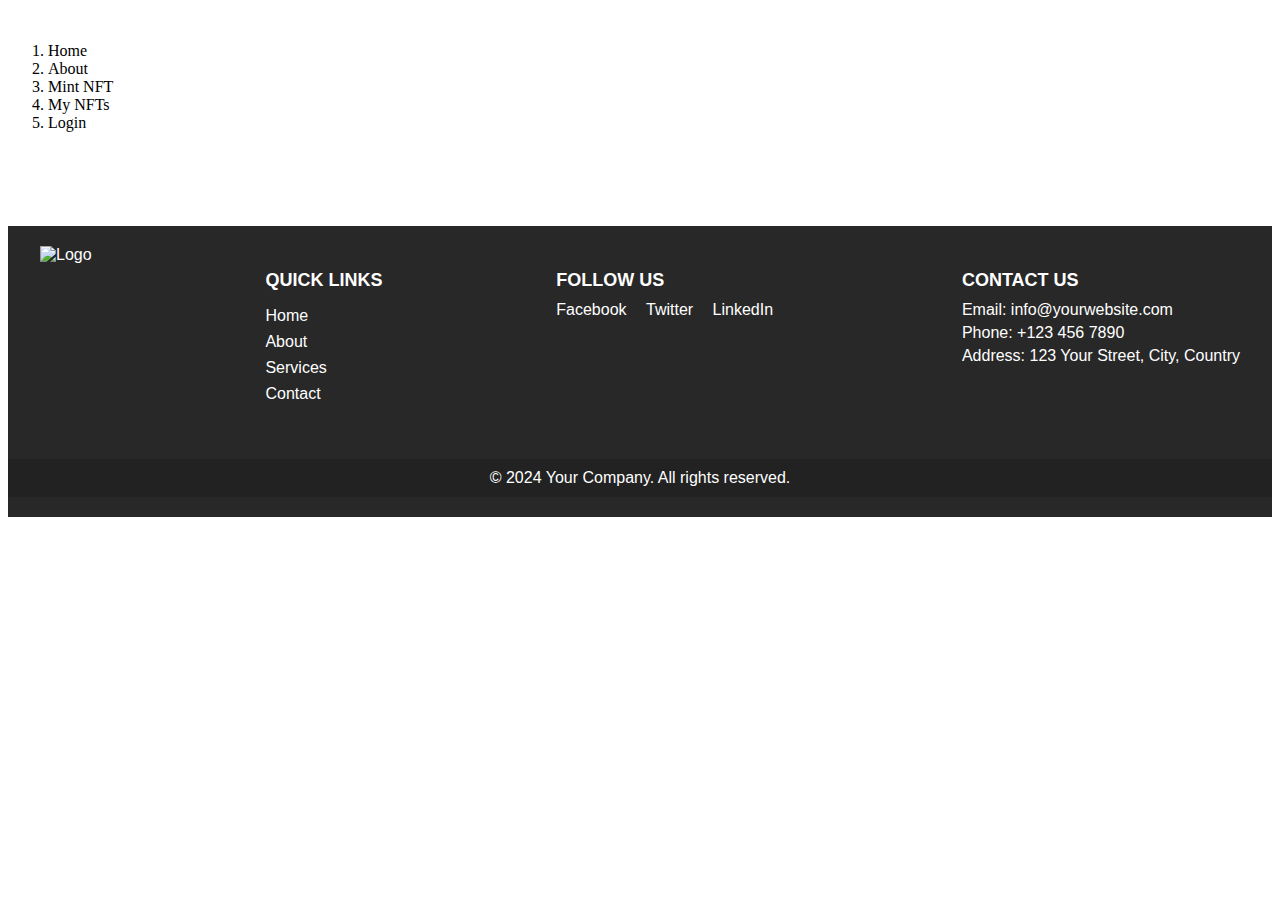
==== index.html @ 2cd50bfb "Add files via upload" ====
<!DOCTYPE html>
<html lang="en">
<head>
    <meta charset="UTF-8">
    <meta name="viewport" content="width=device-width, initial-scale=1.0">
    <title>Document</title>
    <link rel="stylesheet" href="style.css">
</head>
<body>
    <!-- if You face any problem report in whatsapp group and write a comment -->
    <!-- Deepesh is  working on Header -->
    <div class="header">
        <div class="navbar">
            <div class="logo"><img src="nftprojrct/Images/Logo.jpg" alt=""></div>
            <div class="navbarRight">
                <ol>
                    <li>Home</li>
                    <li>About</li>
                    <li>Mint NFT</li>
                    <li>My NFTs</li>
                    <li>Login</li>
                </ol>
            </div>
        </div>
    </div>

    <!-- Shreya , sunny , subhadeep work on below -->
    <div class="body"> 
        <h3>
            "Own your digital self with NFT-based identity:secure, unique, and truly yours."
       </h3>
    </div>


    <!-- footer section -->
    <footer>
        <div class="footer-container">
            <div class="footer-logo">
                <img src="/nftprojrct/Images/Logo.jpg" alt="Logo">
            </div>
            <div class="footer-links">
                <h4>Quick Links</h4>
                <ul>
                    <li><a href="#home">Home</a></li>
                    <li><a href="#about">About</a></li>
                    <li><a href="#services">Services</a></li>
                    <li><a href="#contact">Contact</a></li>
                </ul>
            </div>
            <div class="footer-social">
                <h4>Follow Us</h4>
                <a href="https://facebook.com" target="_blank">Facebook</a>
                <a href="https://twitter.com" target="_blank">Twitter</a>
                <a href="https://linkedin.com" target="_blank">LinkedIn</a>
            </div>
            <div class="footer-contact">
                <h4>Contact Us</h4>
                <p>Email: info@yourwebsite.com</p>
                <p>Phone: +123 456 7890</p>
                <p>Address: 123 Your Street, City, Country</p>
            </div>
        </div>
        <div class="footer-bottom">
            <p>&copy; 2024 Your Company. All rights reserved.</p>
        </div>
    </footer>
    
</body>
</html>
---- style.css ----
/* footer section css  */
footer {
    background-color: #282828;
    color: #fff;
    padding: 20px 0;
    font-family: Arial, sans-serif;
}

.footer-container {
    display: flex;
    justify-content: space-between;
    max-width: 1200px;
    margin: 0 auto;
    padding: 0 20px;
    flex-wrap: wrap;
}

.footer-logo img {
    max-width: 150px;
}

.footer-links, .footer-social, .footer-contact {
    margin-bottom: 20px;
}

.footer-links h4, .footer-social h4, .footer-contact h4 {
    font-size: 18px;
    margin-bottom: 10px;
    text-transform: uppercase;
}

.footer-links ul {
    list-style: none;
    padding: 0;
}

.footer-links ul li {
    margin-bottom: 8px;
}

.footer-links ul li a {
    color: #fff;
    text-decoration: none;
}

.footer-links ul li a:hover {
    text-decoration: underline;
}

.footer-social a {
    display: inline-block;
    margin-right: 15px;
    color: #fff;
    text-decoration: none;
}

.footer-social a:hover {
    text-decoration: underline;
}

.footer-contact p {
    margin: 5px 0;
}

.footer-bottom {
    text-align: center;
    padding: 10px 0;
    background-color: #222;
    margin-top: 20px;
}

.footer-bottom p {
    margin: 0;
}
/* footer section end */

.body h3{
    color: #fff;
    font-size: 30px;
}
.body p{
    font-size: 15px;
    color:#
}
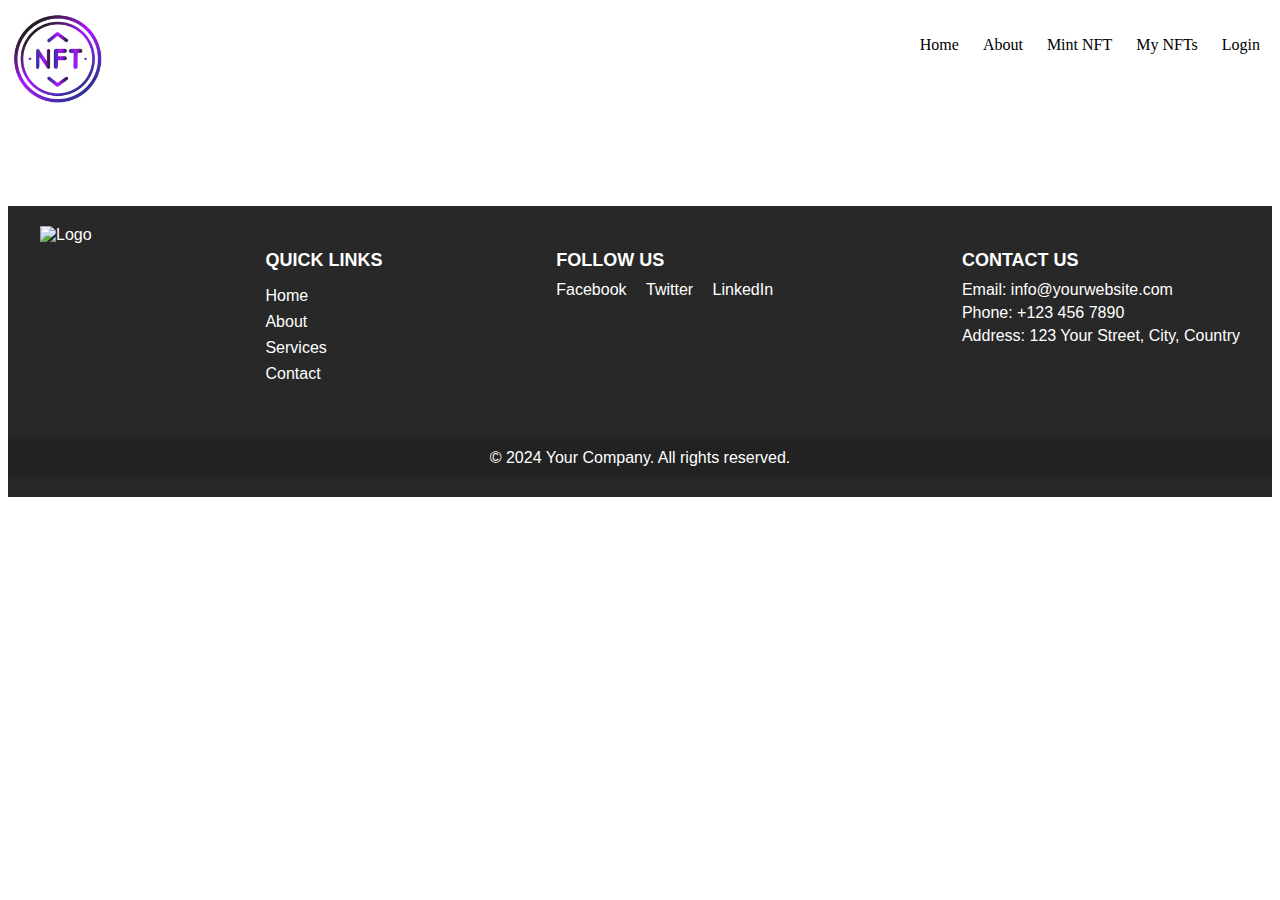
==== commit 874d5313: "Files Added Header Updated" ====
--- a/index.html
+++ b/index.html
@@ -11,15 +11,15 @@
     <!-- Deepesh is  working on Header -->
     <div class="header">
         <div class="navbar">
-            <div class="logo"><img src="nftprojrct/Images/Logo.jpg" alt=""></div>
+            <div class="logo"> <img src="Assets/pngtree-nft-logo-clipart-virtual-blockchain-art-coin-png-image_6122432.png" alt=""></div>
             <div class="navbarRight">
-                <ol>
+                <ul>
                     <li>Home</li>
                     <li>About</li>
                     <li>Mint NFT</li>
                     <li>My NFTs</li>
                     <li>Login</li>
-                </ol>
+                </ul>
             </div>
         </div>
     </div>
--- a/style.css
+++ b/style.css
@@ -1,3 +1,30 @@
+.navbar {
+    display: flex;
+    justify-content: space-between;
+
+}
+.navbar > .logo > img{
+    height: 100px;
+    width: 100px;
+}
+ 
+.navbar > .navbarRight{
+    display: flex;
+    justify-content: space-evenly;
+    
+    
+}
+.navbar > .navbarRight > ul {
+    display: flex;
+    list-style-type: none;
+    flex-direction: row;
+    
+}
+.navbar > .navbarRight > ul > li{
+    padding: 12px;
+}
+
+
 /* footer section css  */
 footer {
     background-color: #282828;
@@ -36,6 +63,11 @@
 
 .footer-links ul li {
     margin-bottom: 8px;
+}
+
+.mintNftBody{
+    background-color: azure;
+
 }
 
 .footer-links ul li a {
@@ -80,5 +112,16 @@
 }
 .body p{
     font-size: 15px;
-    color:#
-}+    
+}
+
+.mintNftBody > .card > button{
+    height: 50px;
+    width: 150px;
+}
+
+.mintNftBody > .card{
+    display: flex;
+margin: auto;
+}
+    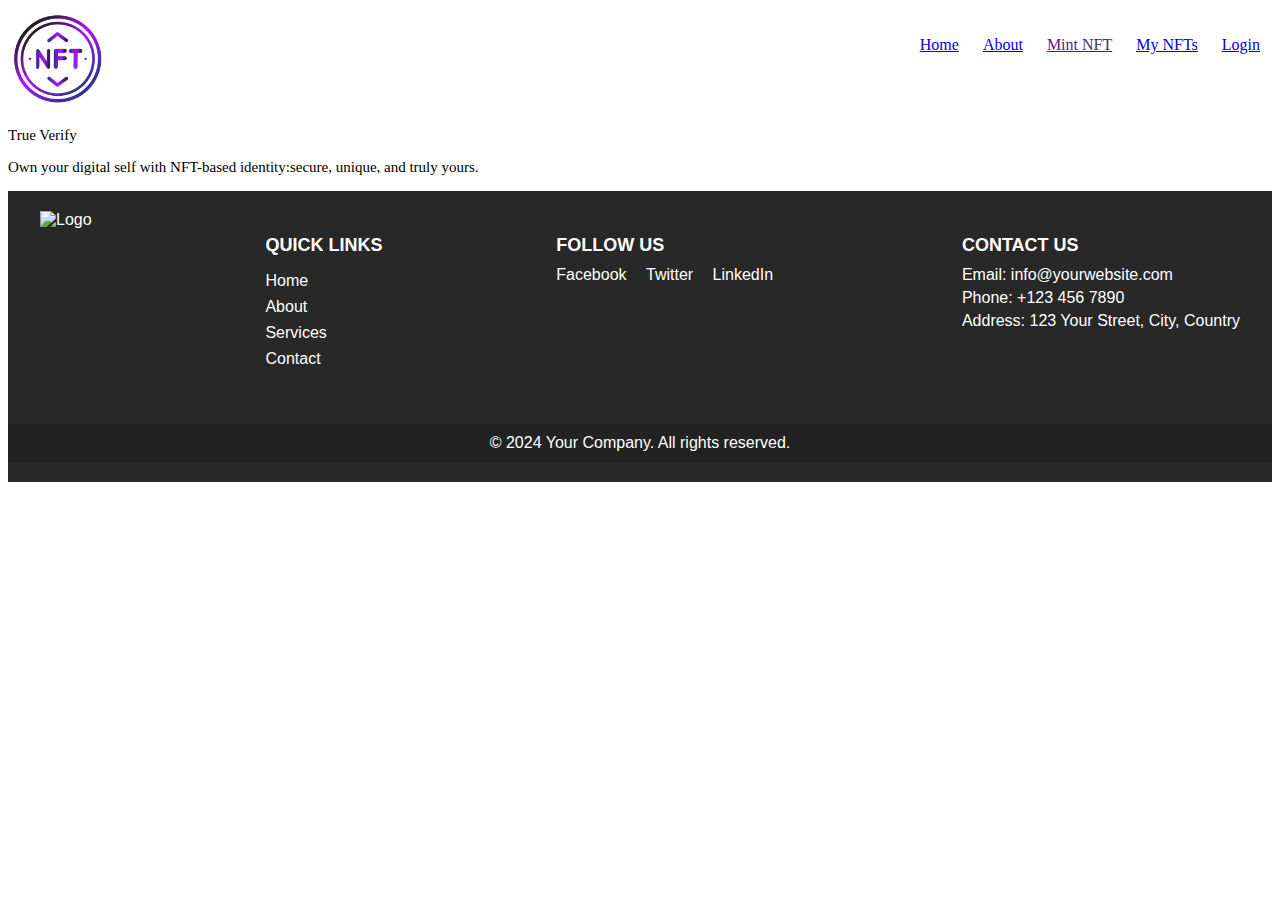
==== commit 10c357bf: "Add files via upload" ====
--- a/index.html
+++ b/index.html
@@ -3,7 +3,8 @@
 <head>
     <meta charset="UTF-8">
     <meta name="viewport" content="width=device-width, initial-scale=1.0">
-    <title>Document</title>
+    <title>NFT-ID-Card</title>
+    <link rel="shortcut icon" href="/NFT-Project/Assets/pngtree-nft-logo-clipart-virtual-blockchain-art-coin-png-image_6122432.png" type="image/x-icon">
     <link rel="stylesheet" href="style.css">
 </head>
 <body>
@@ -14,11 +15,11 @@
             <div class="logo"> <img src="Assets/pngtree-nft-logo-clipart-virtual-blockchain-art-coin-png-image_6122432.png" alt=""></div>
             <div class="navbarRight">
                 <ul>
-                    <li>Home</li>
-                    <li>About</li>
-                    <li>Mint NFT</li>
-                    <li>My NFTs</li>
-                    <li>Login</li>
+                    <li><a href="index.html">Home</a></li>
+                    <li><a href="About.html">About</a></li>
+                    <li><a href="">Mint NFT</a></li>
+                    <li><a href="my-nft.html">My NFTs</a></li>
+                    <li><a href="login.html">Login</a></li>
                 </ul>
             </div>
         </div>
@@ -26,9 +27,11 @@
 
     <!-- Shreya , sunny , subhadeep work on below -->
     <div class="body"> 
-        <h3>
-            "Own your digital self with NFT-based identity:secure, unique, and truly yours."
-       </h3>
+
+         <p>True Verify</p>
+        <p>
+            Own your digital self with NFT-based identity:secure, unique, and truly yours.
+        </p>
     </div>
 
 
@@ -36,13 +39,13 @@
     <footer>
         <div class="footer-container">
             <div class="footer-logo">
-                <img src="/nftprojrct/Images/Logo.jpg" alt="Logo">
+                <img src="/NFT-Project/Assets/pngtree-nft-logo-clipart-virtual-blockchain-art-coin-png-image_6122432.png" alt="Logo">
             </div>
             <div class="footer-links">
                 <h4>Quick Links</h4>
                 <ul>
-                    <li><a href="#home">Home</a></li>
-                    <li><a href="#about">About</a></li>
+                    <li><a href="index.html" >Home</a></li>
+                    <li><a href="About.html">About</a></li>
                     <li><a href="#services">Services</a></li>
                     <li><a href="#contact">Contact</a></li>
                 </ul>
